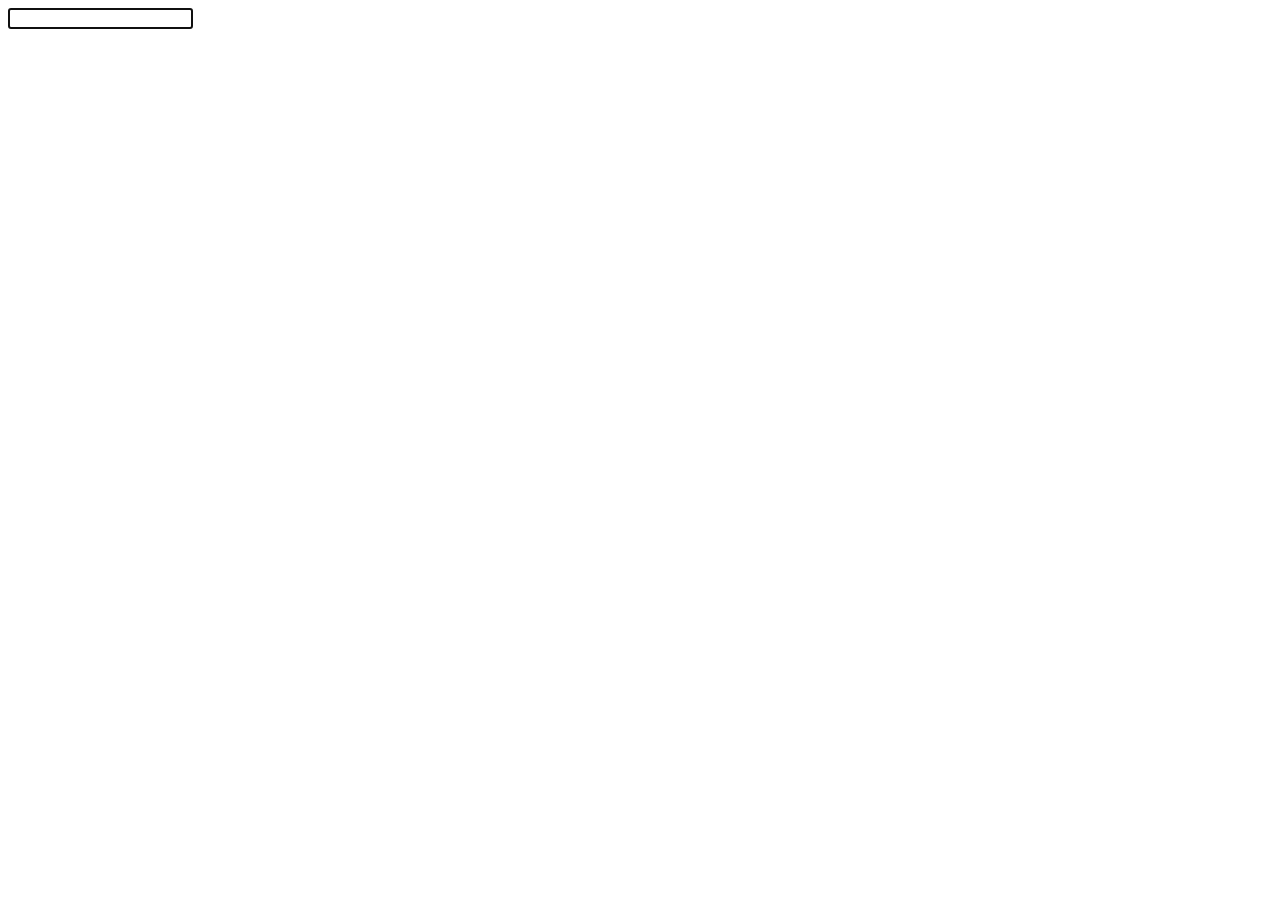
==== assets/static/index.html @ 4a21addb "Command-line options for TCP port and assets directory." ====
<!doctype html>
<html lang="no">
	<head>
		<meta charset="utf-8" />
		<title>Enkel WebChat</title>
		<link rel="stylesheet"
		      href="/styles.css"
		      type="text/css" />
		<script src="/main.js"
		        type="text/javascript"></script>
	</head>
	<body>
		<div id="simple-web-chat">
			<div class="swc-absolute-bottom">
				<div class="swc-messages">
				</div>
				<form class="swc-message-form">
					<input class="swc-message-input"
	  				       type="text"
					       autofocus="1" />
				</form>
			</div>
		</div>
	</body>
</html>
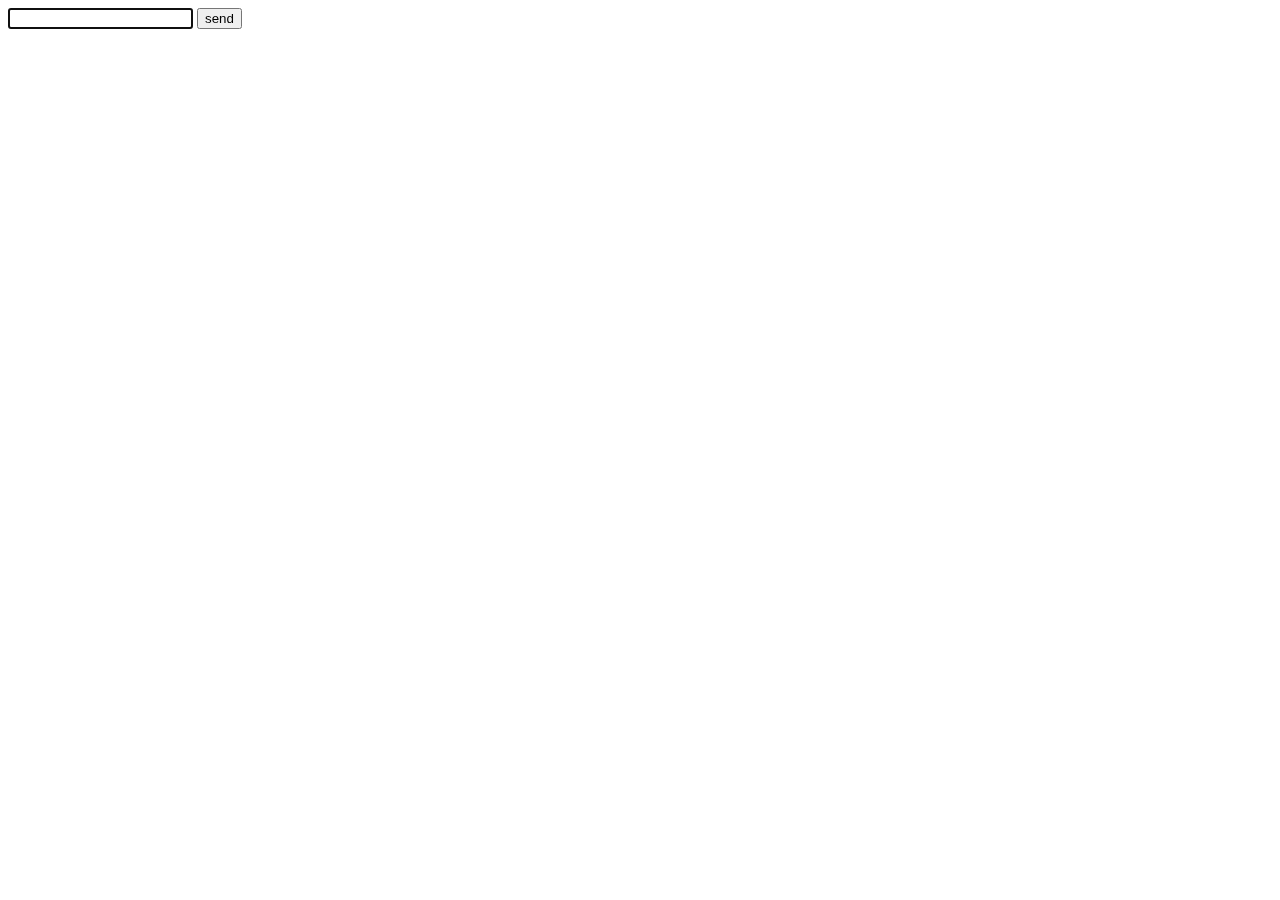
==== commit c8d85042: "Added send button." ====
--- a/assets/static/index.html
+++ b/assets/static/index.html
@@ -18,6 +18,9 @@
 					<input class="swc-message-input"
 	  				       type="text"
 					       autofocus="1" />
+					<input class="swc-send-button"
+	    				       type="submit"
+					       value="send" />
 				</form>
 			</div>
 		</div>
